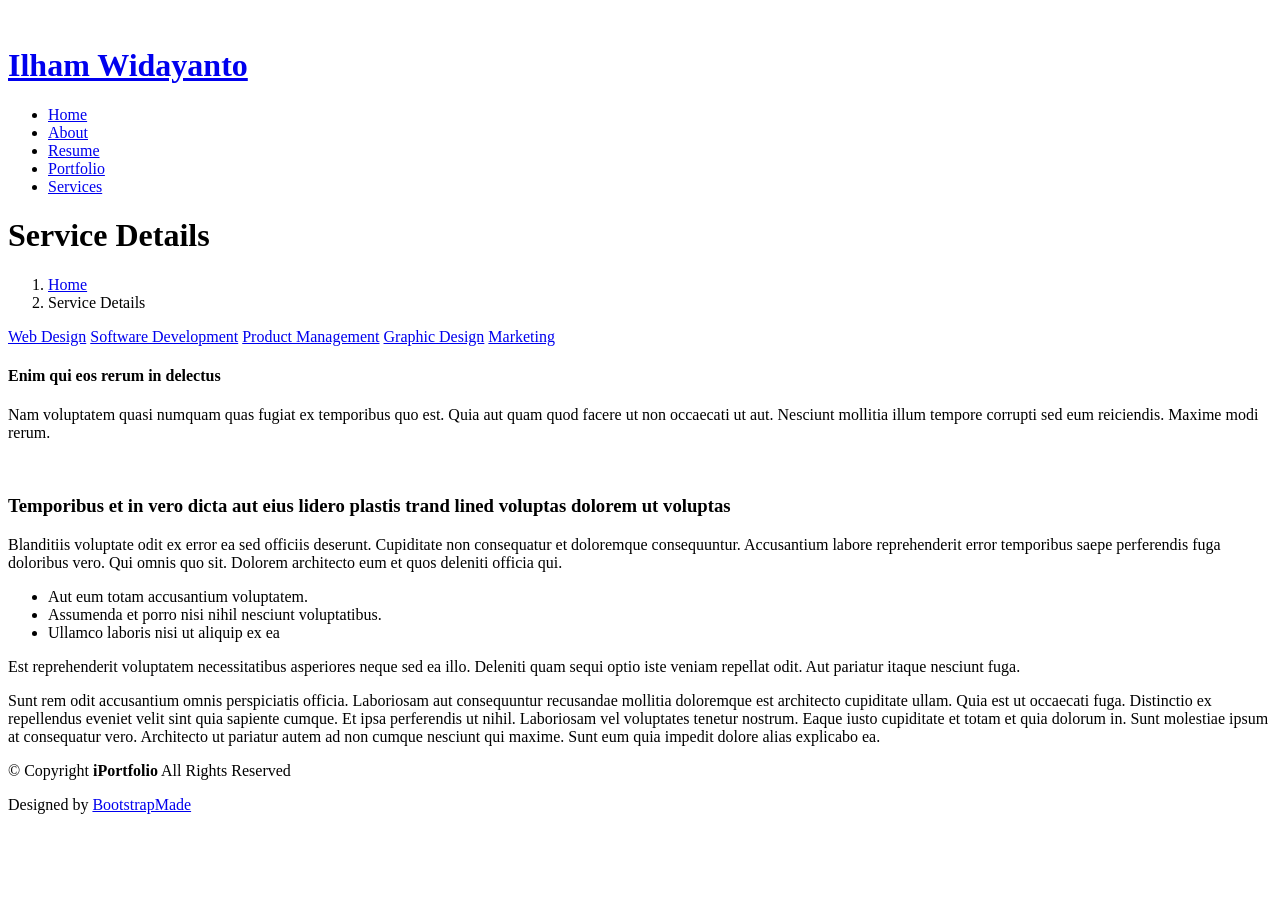
==== service-details.html @ ce8e2003 "Add files via upload" ====
<!DOCTYPE html>
<html lang="en">

<head>
  <meta charset="utf-8">
  <meta content="width=device-width, initial-scale=1.0" name="viewport">
  <title>Service Details - iPortfolio Bootstrap Template</title>
  <meta content="" name="description">
  <meta content="" name="keywords">

  <!-- Favicons -->
  <link href="assets/img/favicon.png" rel="icon">
  <link href="assets/img/apple-touch-icon.png" rel="apple-touch-icon">

  <!-- Fonts -->
  <link href="https://fonts.googleapis.com" rel="preconnect">
  <link href="https://fonts.gstatic.com" rel="preconnect" crossorigin>
  <link href="https://fonts.googleapis.com/css2?family=Roboto:ital,wght@0,100;0,300;0,400;0,500;0,700;0,900;1,100;1,300;1,400;1,500;1,700;1,900&family=Poppins:ital,wght@0,100;0,200;0,300;0,400;0,500;0,600;0,700;0,800;0,900;1,100;1,200;1,300;1,400;1,500;1,600;1,700;1,800;1,900&family=Raleway:ital,wght@0,100;0,200;0,300;0,400;0,500;0,600;0,700;0,800;0,900;1,100;1,200;1,300;1,400;1,500;1,600;1,700;1,800;1,900&display=swap" rel="stylesheet">

  <!-- Vendor CSS Files -->
  <link href="assets/vendor/bootstrap/css/bootstrap.min.css" rel="stylesheet">
  <link href="assets/vendor/bootstrap-icons/bootstrap-icons.css" rel="stylesheet">
  <link href="assets/vendor/aos/aos.css" rel="stylesheet">
  <link href="assets/vendor/glightbox/css/glightbox.min.css" rel="stylesheet">
  <link href="assets/vendor/swiper/swiper-bundle.min.css" rel="stylesheet">

  <!-- Main CSS File -->
  <link href="assets/css/main.css" rel="stylesheet">

  <!-- =======================================================
  * Template Name: iPortfolio
  * Template URL: https://bootstrapmade.com/iportfolio-bootstrap-portfolio-websites-template/
  * Updated: Jun 29 2024 with Bootstrap v5.3.3
  * Author: BootstrapMade.com
  * License: https://bootstrapmade.com/license/
  ======================================================== -->
</head>

<body class="service-details-page">

  <header id="header" class="header dark-background d-flex flex-column">
    <i class="header-toggle d-xl-none bi bi-list"></i>

    <div class="profile-img">
      <img src="assets/img/my-profile-img1.jpg" alt="" class="img-fluid rounded-circle">
    </div>

    <a href="index.html" class="logo d-flex align-items-center justify-content-center">
      <!-- Uncomment the line below if you also wish to use an image logo -->
      <!-- <img src="assets/img/logo.png" alt=""> -->
      <h1 class="sitename">Ilham Widayanto</h1>
    </a>

    <div class="social-links text-center">
      <a href="https://www.instagram.com/ilhamwdyt" class="instagram"><i class="bi bi-instagram"></i></a>
      <a href="https://www.linkedin.com/in/ilham-widayanto-861494320/" class="linkedin"><i class="bi bi-linkedin"></i></a>
    </div>

    <nav id="navmenu" class="navmenu">
      <ul>
        <li><a href="#hero"><i class="bi bi-house navicon"></i>Home</a></li>
        <li><a href="#about"><i class="bi bi-person navicon"></i> About</a></li>
        <li><a href="#resume"><i class="bi bi-file-earmark-text navicon"></i> Resume</a></li>
        <li><a href="#portfolio"><i class="bi bi-images navicon"></i> Portfolio</a></li>
        <li><a href="#services"><i class="bi bi-hdd-stack navicon"></i> Services</a></li>
      </ul>
    </nav>

  </header>

  <main class="main">

    <!-- Page Title -->
    <div class="page-title dark-background">
      <div class="container d-lg-flex justify-content-between align-items-center">
        <h1 class="mb-2 mb-lg-0">Service Details</h1>
        <nav class="breadcrumbs">
          <ol>
            <li><a href="index.html">Home</a></li>
            <li class="current">Service Details</li>
          </ol>
        </nav>
      </div>
    </div><!-- End Page Title -->

    <!-- Service Details Section -->
    <section id="service-details" class="service-details section">

      <div class="container">

        <div class="row gy-4">

          <div class="col-lg-4" data-aos="fade-up" data-aos-delay="100">
            <div class="services-list">
              <a href="#" class="active">Web Design</a>
              <a href="#">Software Development</a>
              <a href="#">Product Management</a>
              <a href="#">Graphic Design</a>
              <a href="#">Marketing</a>
            </div>

            <h4>Enim qui eos rerum in delectus</h4>
            <p>Nam voluptatem quasi numquam quas fugiat ex temporibus quo est. Quia aut quam quod facere ut non occaecati ut aut. Nesciunt mollitia illum tempore corrupti sed eum reiciendis. Maxime modi rerum.</p>
          </div>

          <div class="col-lg-8" data-aos="fade-up" data-aos-delay="200">
            <img src="assets/img/services.jpg" alt="" class="img-fluid services-img">
            <h3>Temporibus et in vero dicta aut eius lidero plastis trand lined voluptas dolorem ut voluptas</h3>
            <p>
              Blanditiis voluptate odit ex error ea sed officiis deserunt. Cupiditate non consequatur et doloremque consequuntur. Accusantium labore reprehenderit error temporibus saepe perferendis fuga doloribus vero. Qui omnis quo sit. Dolorem architecto eum et quos deleniti officia qui.
            </p>
            <ul>
              <li><i class="bi bi-check-circle"></i> <span>Aut eum totam accusantium voluptatem.</span></li>
              <li><i class="bi bi-check-circle"></i> <span>Assumenda et porro nisi nihil nesciunt voluptatibus.</span></li>
              <li><i class="bi bi-check-circle"></i> <span>Ullamco laboris nisi ut aliquip ex ea</span></li>
            </ul>
            <p>
              Est reprehenderit voluptatem necessitatibus asperiores neque sed ea illo. Deleniti quam sequi optio iste veniam repellat odit. Aut pariatur itaque nesciunt fuga.
            </p>
            <p>
              Sunt rem odit accusantium omnis perspiciatis officia. Laboriosam aut consequuntur recusandae mollitia doloremque est architecto cupiditate ullam. Quia est ut occaecati fuga. Distinctio ex repellendus eveniet velit sint quia sapiente cumque. Et ipsa perferendis ut nihil. Laboriosam vel voluptates tenetur nostrum. Eaque iusto cupiditate et totam et quia dolorum in. Sunt molestiae ipsum at consequatur vero. Architecto ut pariatur autem ad non cumque nesciunt qui maxime. Sunt eum quia impedit dolore alias explicabo ea.
            </p>
          </div>

        </div>

      </div>

    </section><!-- /Service Details Section -->

  </main>

  <footer id="footer" class="footer position-relative light-background">

    <div class="container">
      <div class="copyright text-center ">
        <p>© <span>Copyright</span> <strong class="px-1 sitename">iPortfolio</strong> <span>All Rights Reserved</span></p>
      </div>
      <div class="credits">
        <!-- All the links in the footer should remain intact. -->
        <!-- You can delete the links only if you've purchased the pro version. -->
        <!-- Licensing information: https://bootstrapmade.com/license/ -->
        <!-- Purchase the pro version with working PHP/AJAX contact form: [buy-url] -->
        Designed by <a href="https://bootstrapmade.com/">BootstrapMade</a>
      </div>
    </div>

  </footer>

  <!-- Scroll Top -->
  <a href="#" id="scroll-top" class="scroll-top d-flex align-items-center justify-content-center"><i class="bi bi-arrow-up-short"></i></a>

  <!-- Preloader -->
  <div id="preloader"></div>

  <!-- Vendor JS Files -->
  <script src="assets/vendor/bootstrap/js/bootstrap.bundle.min.js"></script>
  <script src="assets/vendor/php-email-form/validate.js"></script>
  <script src="assets/vendor/aos/aos.js"></script>
  <script src="assets/vendor/typed.js/typed.umd.js"></script>
  <script src="assets/vendor/purecounter/purecounter_vanilla.js"></script>
  <script src="assets/vendor/waypoints/noframework.waypoints.js"></script>
  <script src="assets/vendor/glightbox/js/glightbox.min.js"></script>
  <script src="assets/vendor/imagesloaded/imagesloaded.pkgd.min.js"></script>
  <script src="assets/vendor/isotope-layout/isotope.pkgd.min.js"></script>
  <script src="assets/vendor/swiper/swiper-bundle.min.js"></script>

  <!-- Main JS File -->
  <script src="assets/js/main.js"></script>

</body>

</html>
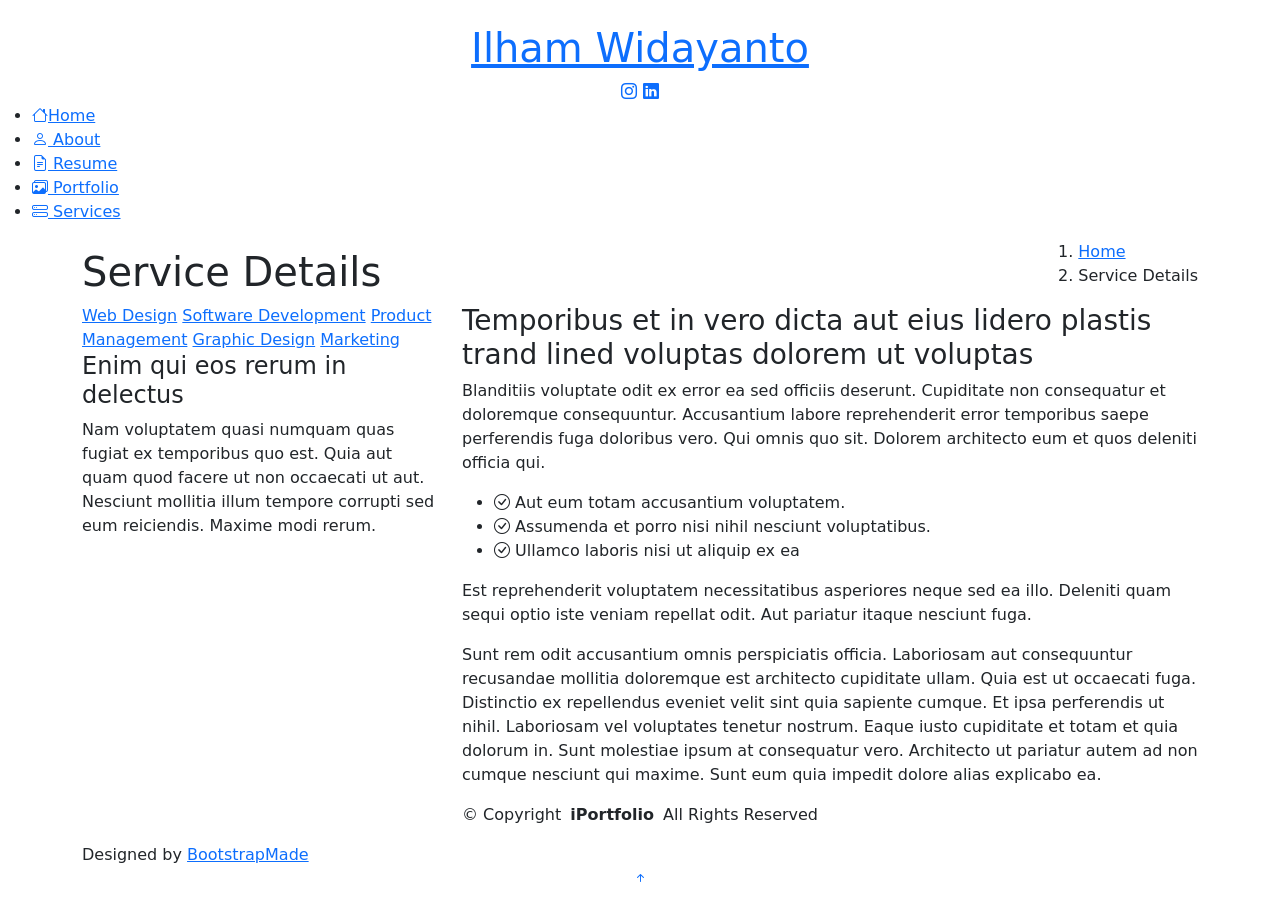
==== commit bb970466: "Update service-details.html" ====
--- a/service-details.html
+++ b/service-details.html
@@ -8,9 +8,6 @@
   <meta content="" name="description">
   <meta content="" name="keywords">
 
-  <!-- Favicons -->
-  <link href="assets/img/favicon.png" rel="icon">
-  <link href="assets/img/apple-touch-icon.png" rel="apple-touch-icon">
 
   <!-- Fonts -->
   <link href="https://fonts.googleapis.com" rel="preconnect">
@@ -18,14 +15,14 @@
   <link href="https://fonts.googleapis.com/css2?family=Roboto:ital,wght@0,100;0,300;0,400;0,500;0,700;0,900;1,100;1,300;1,400;1,500;1,700;1,900&family=Poppins:ital,wght@0,100;0,200;0,300;0,400;0,500;0,600;0,700;0,800;0,900;1,100;1,200;1,300;1,400;1,500;1,600;1,700;1,800;1,900&family=Raleway:ital,wght@0,100;0,200;0,300;0,400;0,500;0,600;0,700;0,800;0,900;1,100;1,200;1,300;1,400;1,500;1,600;1,700;1,800;1,900&display=swap" rel="stylesheet">
 
   <!-- Vendor CSS Files -->
-  <link href="assets/vendor/bootstrap/css/bootstrap.min.css" rel="stylesheet">
-  <link href="assets/vendor/bootstrap-icons/bootstrap-icons.css" rel="stylesheet">
-  <link href="assets/vendor/aos/aos.css" rel="stylesheet">
-  <link href="assets/vendor/glightbox/css/glightbox.min.css" rel="stylesheet">
-  <link href="assets/vendor/swiper/swiper-bundle.min.css" rel="stylesheet">
+  <link href="vendor/bootstrap/css/bootstrap.min.css" rel="stylesheet">
+  <link href="vendor/bootstrap-icons/bootstrap-icons.css" rel="stylesheet">
+  <link href="vendor/aos/aos.css" rel="stylesheet">
+  <link href="vendor/glightbox/css/glightbox.min.css" rel="stylesheet">
+  <link href="vendor/swiper/swiper-bundle.min.css" rel="stylesheet">
 
   <!-- Main CSS File -->
-  <link href="assets/css/main.css" rel="stylesheet">
+  <link href="css/main.css" rel="stylesheet">
 
   <!-- =======================================================
   * Template Name: iPortfolio
@@ -42,7 +39,7 @@
     <i class="header-toggle d-xl-none bi bi-list"></i>
 
     <div class="profile-img">
-      <img src="assets/img/my-profile-img1.jpg" alt="" class="img-fluid rounded-circle">
+      <img src="img/my-profile-img1.jpg" alt="" class="img-fluid rounded-circle">
     </div>
 
     <a href="index.html" class="logo d-flex align-items-center justify-content-center">
@@ -104,7 +101,6 @@
           </div>
 
           <div class="col-lg-8" data-aos="fade-up" data-aos-delay="200">
-            <img src="assets/img/services.jpg" alt="" class="img-fluid services-img">
             <h3>Temporibus et in vero dicta aut eius lidero plastis trand lined voluptas dolorem ut voluptas</h3>
             <p>
               Blanditiis voluptate odit ex error ea sed officiis deserunt. Cupiditate non consequatur et doloremque consequuntur. Accusantium labore reprehenderit error temporibus saepe perferendis fuga doloribus vero. Qui omnis quo sit. Dolorem architecto eum et quos deleniti officia qui.
@@ -154,20 +150,20 @@
   <div id="preloader"></div>
 
   <!-- Vendor JS Files -->
-  <script src="assets/vendor/bootstrap/js/bootstrap.bundle.min.js"></script>
-  <script src="assets/vendor/php-email-form/validate.js"></script>
-  <script src="assets/vendor/aos/aos.js"></script>
-  <script src="assets/vendor/typed.js/typed.umd.js"></script>
-  <script src="assets/vendor/purecounter/purecounter_vanilla.js"></script>
-  <script src="assets/vendor/waypoints/noframework.waypoints.js"></script>
-  <script src="assets/vendor/glightbox/js/glightbox.min.js"></script>
-  <script src="assets/vendor/imagesloaded/imagesloaded.pkgd.min.js"></script>
-  <script src="assets/vendor/isotope-layout/isotope.pkgd.min.js"></script>
-  <script src="assets/vendor/swiper/swiper-bundle.min.js"></script>
+  <script src="vendor/bootstrap/js/bootstrap.bundle.min.js"></script>
+  <script src="vendor/php-email-form/validate.js"></script>
+  <script src="vendor/aos/aos.js"></script>
+  <script src="vendor/typed.js/typed.umd.js"></script>
+  <script src="vendor/purecounter/purecounter_vanilla.js"></script>
+  <script src="vendor/waypoints/noframework.waypoints.js"></script>
+  <script src="vendor/glightbox/js/glightbox.min.js"></script>
+  <script src="vendor/imagesloaded/imagesloaded.pkgd.min.js"></script>
+  <script src="vendor/isotope-layout/isotope.pkgd.min.js"></script>
+  <script src="vendor/swiper/swiper-bundle.min.js"></script>
 
   <!-- Main JS File -->
-  <script src="assets/js/main.js"></script>
+  <script src="js/main.js"></script>
 
 </body>
 
-</html>+</html>
--- a/css/main.css
+++ b/css/main.css
@@ -0,0 +1,1275 @@
+/**
+* Template Name: iPortfolio
+* Template URL: https://bootstrapmade.com/iportfolio-bootstrap-portfolio-websites-template/
+* Updated: Jun 29 2024 with Bootstrap v5.3.3
+* Author: BootstrapMade.com
+* License: https://bootstrapmade.com/license/
+*/
+
+/*--------------------------------------------------------------
+# Font & Color Variables
+# Help: https://bootstrapmade.com/color-system/
+--------------------------------------------------------------*/
+/* Fonts */
+:root {
+  --default-font: "Roboto",  system-ui, -apple-system, "Segoe UI", Roboto, "Helvetica Neue", Arial, "Noto Sans", "Liberation Sans", sans-serif, "Apple Color Emoji", "Segoe UI Emoji", "Segoe UI Symbol", "Noto Color Emoji";
+  --heading-font: "Raleway",  sans-serif;
+  --nav-font: "Poppins",  sans-serif;
+}
+
+/* Global Colors - The following color variables are used throughout the website. Updating them here will change the color scheme of the entire website */
+:root { 
+  --background-color: #ffffff; /* Background color for the entire website, including individual sections */
+  --default-color: #272829; /* Default color used for the majority of the text content across the entire website */
+  --heading-color: #050d18; /* Color for headings, subheadings and title throughout the website */
+  --accent-color: #149ddd; /* Accent color that represents your brand on the website. It's used for buttons, links, and other elements that need to stand out */
+  --surface-color: #ffffff; /* The surface color is used as a background of boxed elements within sections, such as cards, icon boxes, or other elements that require a visual separation from the global background. */
+  --contrast-color: #ffffff; /* Contrast color for text, ensuring readability against backgrounds of accent, heading, or default colors. */
+}
+
+/* Nav Menu Colors - The following color variables are used specifically for the navigation menu. They are separate from the global colors to allow for more customization options */
+:root {
+  --nav-color: #a8a9b4;  /* The default color of the main navmenu links */
+  --nav-hover-color: #ffffff; /* Applied to main navmenu links when they are hovered over or active */
+  --nav-mobile-background-color: #040b14; /* Used as the background color for mobile navigation menu */
+  --nav-dropdown-background-color: #040b14; /* Used as the background color for dropdown items that appear when hovering over primary navigation items */
+  --nav-dropdown-color: #a8a9b4; /* Used for navigation links of the dropdown items in the navigation menu. */
+  --nav-dropdown-hover-color: #ffffff; /* Similar to --nav-hover-color, this color is applied to dropdown navigation links when they are hovered over. */
+}
+
+/* Color Presets - These classes override global colors when applied to any section or element, providing reuse of the sam color scheme. */
+
+.light-background {
+  --background-color: #f4fafd;
+  --surface-color: #ffffff;
+}
+
+.dark-background {
+  --background-color: #040b14;
+  --default-color: #ffffff;
+  --heading-color: #ffffff;
+  --surface-color: #151f2b;
+  --contrast-color: #ffffff;
+}
+
+/* Smooth scroll */
+:root {
+  scroll-behavior: smooth;
+}
+
+/*--------------------------------------------------------------
+# General Styling & Shared Classes
+--------------------------------------------------------------*/
+body {
+  color: var(--default-color);
+  background-color: var(--background-color);
+  font-family: var(--default-font);
+}
+
+a {
+  color: var(--accent-color);
+  text-decoration: none;
+  transition: 0.3s;
+}
+
+a:hover {
+  color: color-mix(in srgb, var(--accent-color), transparent 25%);
+  text-decoration: none;
+}
+
+h1,
+h2,
+h3,
+h4,
+h5,
+h6 {
+  color: var(--heading-color);
+  font-family: var(--heading-font);
+}
+
+/* PHP Email Form Messages
+------------------------------*/
+.php-email-form .error-message {
+  display: none;
+  background: #df1529;
+  color: #ffffff;
+  text-align: left;
+  padding: 15px;
+  margin-bottom: 24px;
+  font-weight: 600;
+}
+
+.php-email-form .sent-message {
+  display: none;
+  color: #ffffff;
+  background: #059652;
+  text-align: center;
+  padding: 15px;
+  margin-bottom: 24px;
+  font-weight: 600;
+}
+
+.php-email-form .loading {
+  display: none;
+  background: var(--surface-color);
+  text-align: center;
+  padding: 15px;
+  margin-bottom: 24px;
+}
+
+.php-email-form .loading:before {
+  content: "";
+  display: inline-block;
+  border-radius: 50%;
+  width: 24px;
+  height: 24px;
+  margin: 0 10px -6px 0;
+  border: 3px solid var(--accent-color);
+  border-top-color: var(--surface-color);
+  animation: php-email-form-loading 1s linear infinite;
+}
+
+@keyframes php-email-form-loading {
+  0% {
+    transform: rotate(0deg);
+  }
+
+  100% {
+    transform: rotate(360deg);
+  }
+}
+
+/*--------------------------------------------------------------
+# Global Header
+--------------------------------------------------------------*/
+.header {
+  color: var(--default-color);
+  background-color: var(--background-color);
+  position: fixed;
+  top: 0;
+  left: 0;
+  bottom: 0;
+  padding: 0 15px;
+  width: 300px;
+  transition: all ease-in-out 0.3s;
+  overflow-y: auto;
+  z-index: 997;
+  border-right: 1px solid color-mix(in srgb, var(--default-color), transparent 90%);
+}
+
+.header .profile-img img {
+  margin: 15px auto;
+  display: block;
+  width: 120px;
+  border: 8px solid color-mix(in srgb, var(--default-color), transparent 85%);
+}
+
+.header .logo {
+  line-height: 1;
+  margin-bottom: 15px;
+}
+
+.header .logo img {
+  max-height: 32px;
+  margin-right: 8px;
+}
+
+.header .logo h1 {
+  font-size: 24px;
+  margin: 0;
+  font-weight: 700;
+  color: var(--heading-color);
+}
+
+.header .social-links {
+  margin: 0 0 20px 0;
+}
+
+.header .social-links a {
+  font-size: 16px;
+  display: inline-flex;
+  align-items: center;
+  justify-content: center;
+  background: color-mix(in srgb, var(--default-color), transparent 90%);
+  color: var(--default-color);
+  margin: 0 2px;
+  border-radius: 50%;
+  text-align: center;
+  width: 40px;
+  height: 40px;
+  transition: 0.3s;
+}
+
+.header .social-links a:hover {
+  color: var(--contrast-color);
+  background: var(--accent-color);
+}
+
+@media (min-width: 1200px) {
+
+  .header~main,
+  .header~#footer {
+    margin-left: 300px;
+  }
+}
+
+@media (max-width: 1199px) {
+  .header {
+    left: -100%;
+  }
+}
+
+.header.header-show {
+  left: 0;
+}
+
+.header .header-toggle {
+  color: var(--contrast-color);
+  background-color: var(--accent-color);
+  font-size: 22px;
+  display: flex;
+  align-items: center;
+  justify-content: center;
+  width: 40px;
+  height: 40px;
+  border-radius: 50%;
+  cursor: pointer;
+  position: fixed;
+  top: 15px;
+  right: 15px;
+  z-index: 9999;
+  transition: background-color 0.3s;
+}
+
+.header .header-toggle:hover {
+  color: var(--contrast-color);
+  background-color: color-mix(in srgb, var(--accent-color) 90%, white 15%);
+}
+
+/*--------------------------------------------------------------
+# Navigation Menu
+--------------------------------------------------------------*/
+.mobile-nav-toggle {
+  display: none;
+}
+
+.navmenu {
+  padding: 0;
+  z-index: 9997;
+}
+
+.navmenu ul {
+  list-style: none;
+  padding: 0 0 20px 0;
+  margin: 0;
+}
+
+.navmenu a,
+.navmenu a:focus {
+  color: var(--nav-color);
+  padding: 15px 10px;
+  font-family: var(--nav-font);
+  font-size: 16px;
+  font-weight: 400;
+  display: flex;
+  align-items: center;
+  white-space: nowrap;
+  transition: 0.3s;
+  width: 100%;
+}
+
+.navmenu a .navicon,
+.navmenu a:focus .navicon {
+  font-size: 20px;
+  margin-right: 10px;
+}
+
+.navmenu a .toggle-dropdown,
+.navmenu a:focus .toggle-dropdown {
+  font-size: 12px;
+  line-height: 0;
+  margin-left: auto;
+  width: 30px;
+  height: 30px;
+  display: flex;
+  align-items: center;
+  justify-content: center;
+  border-radius: 50%;
+  transition: 0.3s;
+  flex-shrink: 0;
+  background-color: color-mix(in srgb, var(--accent-color), transparent 90%);
+}
+
+.navmenu a .toggle-dropdown:hover,
+.navmenu a:focus .toggle-dropdown:hover {
+  background-color: var(--accent-color);
+  color: var(--contrast-color);
+}
+
+.navmenu a:hover,
+.navmenu .active,
+.navmenu .active:focus {
+  color: var(--nav-hover-color);
+}
+
+.navmenu a:hover .navicon,
+.navmenu .active .navicon,
+.navmenu .active:focus .navicon {
+  color: var(--accent-color);
+}
+
+.navmenu .active .toggle-dropdown,
+.navmenu .active:focus .toggle-dropdown {
+  background-color: var(--accent-color);
+  color: var(--contrast-color);
+  transform: rotate(180deg);
+}
+
+.navmenu .dropdown {
+  display: block;
+}
+
+.navmenu .dropdown a,
+.navmenu .dropdown a:focus {
+  color: --nav-dropdown-color;
+}
+
+.navmenu .dropdown a:hover,
+.navmenu .dropdown .active,
+.navmenu .dropdown .active:focus {
+  color: var(--nav-dropdown-hover-color);
+}
+
+.navmenu .dropdown ul {
+  position: static;
+  display: none;
+  z-index: 99;
+  padding: 5px 10px;
+  margin: 5px 10px;
+  background-color: var(--nav-dropdown-background-color);
+  border: 1px solid color-mix(in srgb, var(--default-color), transparent 90%);
+  box-shadow: none;
+  transition: all 0.5s ease-in-out;
+}
+
+.navmenu .dropdown ul ul {
+  background-color: rgba(33, 37, 41, 0.1);
+}
+
+.navmenu .dropdown>.dropdown-active {
+  display: block;
+  background-color: rgba(33, 37, 41, 0.03);
+}
+
+/*--------------------------------------------------------------
+# Global Footer
+--------------------------------------------------------------*/
+.footer {
+  color: var(--default-color);
+  background-color: var(--background-color);
+  font-size: 14px;
+  padding: 40px 0;
+  position: relative;
+  border-top: 1px solid color-mix(in srgb, var(--default-color), transparent 90%);
+}
+
+.footer .copyright p {
+  margin-bottom: 0;
+}
+
+.footer .credits {
+  margin-top: 4px;
+  font-size: 13px;
+  text-align: center;
+}
+
+/*--------------------------------------------------------------
+# Preloader
+--------------------------------------------------------------*/
+#preloader {
+  position: fixed;
+  inset: 0;
+  z-index: 999999;
+  overflow: hidden;
+  background: var(--background-color);
+  transition: all 0.6s ease-out;
+}
+
+#preloader:before {
+  content: "";
+  position: fixed;
+  top: calc(50% - 30px);
+  left: calc(50% - 30px);
+  border: 6px solid #ffffff;
+  border-color: var(--accent-color) transparent var(--accent-color) transparent;
+  border-radius: 50%;
+  width: 60px;
+  height: 60px;
+  animation: animate-preloader 1.5s linear infinite;
+}
+
+@keyframes animate-preloader {
+  0% {
+    transform: rotate(0deg);
+  }
+
+  100% {
+    transform: rotate(360deg);
+  }
+}
+
+/*--------------------------------------------------------------
+# Scroll Top Button
+--------------------------------------------------------------*/
+.scroll-top {
+  position: fixed;
+  visibility: hidden;
+  opacity: 0;
+  right: 15px;
+  bottom: -15px;
+  z-index: 99999;
+  background-color: var(--accent-color);
+  width: 44px;
+  height: 44px;
+  border-radius: 50px;
+  transition: all 0.4s;
+}
+
+.scroll-top i {
+  font-size: 24px;
+  color: var(--contrast-color);
+  line-height: 0;
+}
+
+.scroll-top:hover {
+  background-color: color-mix(in srgb, var(--accent-color), transparent 20%);
+  color: var(--contrast-color);
+}
+
+.scroll-top.active {
+  visibility: visible;
+  opacity: 1;
+  bottom: 15px;
+}
+
+/*--------------------------------------------------------------
+# Disable aos animation delay on mobile devices
+--------------------------------------------------------------*/
+@media screen and (max-width: 768px) {
+  [data-aos-delay] {
+    transition-delay: 0 !important;
+  }
+}
+
+/*--------------------------------------------------------------
+# Global Page Titles & Breadcrumbs
+--------------------------------------------------------------*/
+.page-title {
+  color: var(--default-color);
+  background-color: var(--background-color);
+  padding: 25px 0;
+  position: relative;
+}
+
+.page-title h1 {
+  font-size: 24px;
+  font-weight: 700;
+}
+
+.page-title .breadcrumbs ol {
+  display: flex;
+  flex-wrap: wrap;
+  list-style: none;
+  padding: 0;
+  margin: 0;
+  font-size: 14px;
+  font-weight: 400;
+}
+
+.page-title .breadcrumbs ol li+li {
+  padding-left: 10px;
+}
+
+.page-title .breadcrumbs ol li+li::before {
+  content: "/";
+  display: inline-block;
+  padding-right: 10px;
+  color: color-mix(in srgb, var(--default-color), transparent 70%);
+}
+
+/*--------------------------------------------------------------
+# Global Sections
+--------------------------------------------------------------*/
+section,
+.section {
+  color: var(--default-color);
+  background-color: var(--background-color);
+  padding: 60px 0;
+  overflow: clip;
+}
+
+/*--------------------------------------------------------------
+# Global Section Titles
+--------------------------------------------------------------*/
+.section-title {
+  padding-bottom: 60px;
+  position: relative;
+}
+
+.section-title h2 {
+  font-size: 32px;
+  font-weight: 700;
+  margin-bottom: 20px;
+  padding-bottom: 20px;
+  position: relative;
+}
+
+.section-title h2:after {
+  content: "";
+  position: absolute;
+  display: block;
+  width: 50px;
+  height: 3px;
+  background: var(--accent-color);
+  left: 0;
+  bottom: 0;
+}
+
+.section-title p {
+  margin-bottom: 0;
+}
+
+/*--------------------------------------------------------------
+# Hero Section
+--------------------------------------------------------------*/
+.hero {
+  width: 100%;
+  min-height: 100vh;
+  position: relative;
+  padding: 80px 0;
+  display: flex;
+  align-items: center;
+  justify-content: center;
+}
+
+.hero img {
+  position: absolute;
+  inset: 0;
+  display: block;
+  width: 100%;
+  height: 100%;
+  object-fit: cover;
+  z-index: 1;
+}
+
+.hero:before {
+  content: "";
+  background: color-mix(in srgb, var(--background-color), transparent 70%);
+  position: absolute;
+  inset: 0;
+  z-index: 2;
+}
+
+.hero .container {
+  position: relative;
+  z-index: 3;
+}
+
+.hero h2 {
+  margin: 0;
+  font-size: 64px;
+  font-weight: 700;
+}
+
+.hero p {
+  margin: 5px 0 0 0;
+  font-size: 26px;
+}
+
+.hero p span {
+  letter-spacing: 1px;
+  border-bottom: 2px solid var(--accent-color);
+}
+
+.hero .social-links {
+  margin-top: 25px;
+}
+
+.hero .social-links a {
+  font-size: 24px;
+  display: inline-block;
+  color: color-mix(in srgb, var(--default-color), transparent 50%);
+  line-height: 1;
+  margin-right: 20px;
+  transition: 0.3s;
+}
+
+.hero .social-links a:hover {
+  color: var(--accent-color);
+}
+
+@media (max-width: 768px) {
+  .hero h2 {
+    font-size: 32px;
+  }
+
+  .hero p {
+    font-size: 20px;
+  }
+}
+
+/*--------------------------------------------------------------
+# About Section
+--------------------------------------------------------------*/
+.about .content h2 {
+  font-weight: 700;
+  font-size: 24px;
+}
+
+.about .content ul {
+  list-style: none;
+  padding: 0;
+}
+
+.about .content ul li {
+  margin-bottom: 20px;
+  display: flex;
+  align-items: center;
+}
+
+.about .content ul strong {
+  margin-right: 10px;
+}
+
+.about .content ul i {
+  font-size: 16px;
+  margin-right: 5px;
+  color: var(--accent-color);
+  line-height: 0;
+}
+
+/*--------------------------------------------------------------
+# Stats Section
+--------------------------------------------------------------*/
+.stats .stats-item {
+  padding: 30px;
+  width: 100%;
+}
+
+.stats .stats-item i {
+  color: var(--accent-color);
+  display: block;
+  font-size: 44px;
+  float: left;
+  line-height: 0;
+}
+
+.stats .stats-item .purecounter {
+  color: var(--heading-color);
+  font-size: 48px;
+  line-height: 40px;
+  display: block;
+  font-weight: 700;
+  margin-left: 60px;
+}
+
+.stats .stats-item p {
+  color: color-mix(in srgb, var(--default-color), transparent 40%);
+  padding: 15px 0 0 0;
+  margin: 0 0 0 60px;
+  font-family: var(--heading-font);
+  font-size: 14px;
+}
+
+/*--------------------------------------------------------------
+# Skills Section
+--------------------------------------------------------------*/
+.skills .progress {
+  height: 60px;
+  display: block;
+  background: none;
+  border-radius: 0;
+}
+
+.skills .progress .skill {
+  color: var(--heading-color);
+  padding: 0;
+  margin: 0 0 6px 0;
+  text-transform: uppercase;
+  display: block;
+  font-weight: 600;
+  font-family: var(--heading-font);
+}
+
+.skills .progress .skill .val {
+  float: right;
+  font-style: normal;
+}
+
+.skills .progress-bar-wrap {
+  background: color-mix(in srgb, var(--default-color), transparent 90%);
+  height: 10px;
+}
+
+.skills .progress-bar {
+  width: 1px;
+  height: 10px;
+  transition: 0.9s;
+  background-color: var(--accent-color);
+}
+
+/*--------------------------------------------------------------
+# Resume Section
+--------------------------------------------------------------*/
+.resume .resume-title {
+  color: var(--heading-color);
+  font-size: 26px;
+  font-weight: 700;
+  margin-top: 20px;
+  margin-bottom: 20px;
+}
+
+.resume .resume-item {
+  padding: 0 0 20px 20px;
+  margin-top: -2px;
+  border-left: 2px solid var(--accent-color);
+  position: relative;
+}
+
+.resume .resume-item h4 {
+  line-height: 18px;
+  font-size: 18px;
+  font-weight: 600;
+  text-transform: uppercase;
+  color: color-mix(in srgb, var(--default-color), transparent 20%);
+  margin-bottom: 10px;
+}
+
+.resume .resume-item h5 {
+  font-size: 16px;
+  padding: 5px 15px;
+  display: inline-block;
+  font-weight: 600;
+  margin-bottom: 10px;
+}
+
+.resume .resume-item ul {
+  padding-left: 20px;
+}
+
+.resume .resume-item ul li {
+  padding-bottom: 10px;
+}
+
+.resume .resume-item:last-child {
+  padding-bottom: 0;
+}
+
+.resume .resume-item::before {
+  content: "";
+  position: absolute;
+  width: 16px;
+  height: 16px;
+  border-radius: 50px;
+  left: -9px;
+  top: 0;
+  background: var(--background-color);
+  border: 2px solid var(--accent-color);
+}
+
+/*--------------------------------------------------------------
+# Portfolio Section
+--------------------------------------------------------------*/
+.portfolio .portfolio-filters {
+  padding: 0;
+  margin: 0 auto 20px auto;
+  list-style: none;
+  text-align: center;
+}
+
+.portfolio .portfolio-filters li {
+  cursor: pointer;
+  display: inline-block;
+  padding: 0;
+  font-size: 14px;
+  font-weight: 400;
+  margin: 0 10px;
+  line-height: 1;
+  text-transform: uppercase;
+  margin-bottom: 10px;
+  transition: all 0.3s ease-in-out;
+}
+
+.portfolio .portfolio-filters li:hover,
+.portfolio .portfolio-filters li.filter-active {
+  color: var(--accent-color);
+}
+
+.portfolio .portfolio-filters li:first-child {
+  margin-left: 0;
+}
+
+.portfolio .portfolio-filters li:last-child {
+  margin-right: 0;
+}
+
+@media (max-width: 575px) {
+  .portfolio .portfolio-filters li {
+    font-size: 14px;
+    margin: 0 5px;
+  }
+}
+
+.portfolio .portfolio-content {
+  position: relative;
+  overflow: hidden;
+}
+
+.portfolio .portfolio-content img {
+  transition: 0.3s;
+}
+
+.portfolio .portfolio-content .portfolio-info {
+  opacity: 0;
+  position: absolute;
+  inset: 0;
+  z-index: 3;
+  transition: all ease-in-out 0.3s;
+  background: rgba(0, 0, 0, 0.6);
+  padding: 15px;
+}
+
+.portfolio .portfolio-content .portfolio-info h4 {
+  font-size: 14px;
+  padding: 5px 10px;
+  font-weight: 400;
+  color: #ffffff;
+  display: inline-block;
+  background-color: var(--accent-color);
+}
+
+.portfolio .portfolio-content .portfolio-info p {
+  position: absolute;
+  bottom: 10px;
+  text-align: center;
+  display: inline-block;
+  left: 0;
+  right: 0;
+  font-size: 16px;
+  font-weight: 600;
+  color: rgba(255, 255, 255, 0.8);
+}
+
+.portfolio .portfolio-content .portfolio-info .preview-link,
+.portfolio .portfolio-content .portfolio-info .details-link {
+  position: absolute;
+  left: calc(50% - 40px);
+  font-size: 26px;
+  top: calc(50% - 14px);
+  color: #fff;
+  transition: 0.3s;
+  line-height: 1.2;
+}
+
+.portfolio .portfolio-content .portfolio-info .preview-link:hover,
+.portfolio .portfolio-content .portfolio-info .details-link:hover {
+  color: var(--accent-color);
+}
+
+.portfolio .portfolio-content .portfolio-info .details-link {
+  left: 50%;
+  font-size: 34px;
+  line-height: 0;
+}
+
+.portfolio .portfolio-content:hover .portfolio-info {
+  opacity: 1;
+}
+
+.portfolio .portfolio-content:hover img {
+  transform: scale(1.1);
+}
+
+/*--------------------------------------------------------------
+# Services Section
+--------------------------------------------------------------*/
+.services .service-item {
+  position: relative;
+}
+
+.services .service-item .icon {
+  background: var(--accent-color);
+  display: flex;
+  align-items: center;
+  justify-content: center;
+  width: 54px;
+  height: 54px;
+  border-radius: 50%;
+  transition: 0.5s;
+  border: 1px solid var(--accent-color);
+  margin-right: 20px;
+}
+
+.services .service-item .icon i {
+  color: var(--contrast-color);
+  font-size: 24px;
+  line-height: 0;
+}
+
+.services .service-item:hover .icon {
+  background: var(--surface-color);
+}
+
+.services .service-item:hover .icon i {
+  color: var(--accent-color);
+}
+
+.services .service-item .title {
+  font-weight: 700;
+  margin-bottom: 15px;
+  font-size: 18px;
+}
+
+.services .service-item .title a {
+  color: var(--heading-color);
+}
+
+.services .service-item .title a:hover {
+  color: var(--accent-color);
+}
+
+.services .service-item .description {
+  line-height: 24px;
+  font-size: 14px;
+}
+
+/*--------------------------------------------------------------
+# Testimonials Section
+--------------------------------------------------------------*/
+.testimonials .testimonials-carousel,
+.testimonials .testimonials-slider {
+  overflow: hidden;
+}
+
+.testimonials .testimonial-item {
+  box-sizing: content-box;
+  text-align: center;
+  min-height: 320px;
+}
+
+.testimonials .testimonial-item .testimonial-img {
+  width: 90px;
+  border-radius: 50%;
+  margin: 0 auto;
+}
+
+.testimonials .testimonial-item h3 {
+  font-size: 18px;
+  font-weight: bold;
+  margin: 10px 0 5px 0;
+}
+
+.testimonials .testimonial-item h4 {
+  font-size: 14px;
+  color: color-mix(in srgb, var(--default-color), transparent 20%);
+  margin: 0;
+}
+
+.testimonials .testimonial-item .quote-icon-left,
+.testimonials .testimonial-item .quote-icon-right {
+  color: color-mix(in srgb, var(--accent-color), transparent 40%);
+  font-size: 26px;
+  line-height: 0;
+}
+
+.testimonials .testimonial-item .quote-icon-left {
+  display: inline-block;
+  left: -5px;
+  position: relative;
+}
+
+.testimonials .testimonial-item .quote-icon-right {
+  display: inline-block;
+  right: -5px;
+  position: relative;
+  top: 10px;
+  transform: scale(-1, -1);
+}
+
+.testimonials .testimonial-item p {
+  font-style: italic;
+  margin: 0 15px 15px 15px;
+  padding: 20px;
+  background-color: var(--surface-color);
+  position: relative;
+  margin-bottom: 35px;
+  border-radius: 6px;
+  box-shadow: 0px 2px 15px rgba(0, 0, 0, 0.1);
+}
+
+.testimonials .testimonial-item p::after {
+  content: "";
+  width: 0;
+  height: 0;
+  border-top: 20px solid var(--surface-color);
+  border-right: 20px solid transparent;
+  border-left: 20px solid transparent;
+  position: absolute;
+  bottom: -20px;
+  left: calc(50% - 20px);
+}
+
+.testimonials .swiper-wrapper {
+  height: auto;
+}
+
+.testimonials .swiper-pagination {
+  margin-top: 40px;
+  position: relative;
+}
+
+.testimonials .swiper-pagination .swiper-pagination-bullet {
+  width: 12px;
+  height: 12px;
+  background-color: var(--background-color);
+  opacity: 1;
+  border: 1px solid var(--accent-color);
+}
+
+.testimonials .swiper-pagination .swiper-pagination-bullet-active {
+  background-color: var(--accent-color);
+}
+
+/*--------------------------------------------------------------
+# Contact Section
+--------------------------------------------------------------*/
+.contact .info-wrap {
+  background-color: var(--surface-color);
+  box-shadow: 0px 0px 20px rgba(0, 0, 0, 0.1);
+  padding: 30px;
+}
+
+@media (max-width: 575px) {
+  .contact .info-wrap {
+    padding: 20px;
+  }
+}
+
+.contact .info-item {
+  margin-bottom: 40px;
+}
+
+.contact .info-item i {
+  font-size: 20px;
+  color: var(--accent-color);
+  background: color-mix(in srgb, var(--accent-color), transparent 92%);
+  width: 44px;
+  height: 44px;
+  display: flex;
+  justify-content: center;
+  align-items: center;
+  border-radius: 50px;
+  transition: all 0.3s ease-in-out;
+  margin-right: 15px;
+}
+
+.contact .info-item h3 {
+  padding: 0;
+  font-size: 18px;
+  font-weight: 700;
+  margin-bottom: 5px;
+}
+
+.contact .info-item p {
+  padding: 0;
+  margin-bottom: 0;
+  font-size: 14px;
+}
+
+.contact .info-item:hover i {
+  background: var(--accent-color);
+  color: var(--contrast-color);
+}
+
+.contact .php-email-form {
+  background-color: var(--surface-color);
+  height: 100%;
+  padding: 30px;
+  box-shadow: 0px 0px 20px rgba(0, 0, 0, 0.1);
+}
+
+@media (max-width: 575px) {
+  .contact .php-email-form {
+    padding: 20px;
+  }
+}
+
+.contact .php-email-form input[type=text],
+.contact .php-email-form input[type=email],
+.contact .php-email-form textarea {
+  font-size: 14px;
+  padding: 10px 15px;
+  box-shadow: none;
+  border-radius: 0;
+  color: var(--default-color);
+  background-color: var(--surface-color);
+  border-color: color-mix(in srgb, var(--default-color), transparent 80%);
+}
+
+.contact .php-email-form input[type=text]:focus,
+.contact .php-email-form input[type=email]:focus,
+.contact .php-email-form textarea:focus {
+  border-color: var(--accent-color);
+}
+
+.contact .php-email-form input[type=text]::placeholder,
+.contact .php-email-form input[type=email]::placeholder,
+.contact .php-email-form textarea::placeholder {
+  color: color-mix(in srgb, var(--default-color), transparent 70%);
+}
+
+.contact .php-email-form button[type=submit] {
+  color: var(--contrast-color);
+  background: var(--accent-color);
+  border: 0;
+  padding: 10px 30px;
+  transition: 0.4s;
+  border-radius: 50px;
+}
+
+.contact .php-email-form button[type=submit]:hover {
+  background: color-mix(in srgb, var(--accent-color), transparent 25%);
+}
+
+/*--------------------------------------------------------------
+# Portfolio Details Section
+--------------------------------------------------------------*/
+.portfolio-details .portfolio-details-slider img {
+  width: 100%;
+}
+
+.portfolio-details .portfolio-details-slider .swiper-pagination {
+  margin-top: 20px;
+  position: relative;
+}
+
+.portfolio-details .portfolio-details-slider .swiper-pagination .swiper-pagination-bullet {
+  width: 12px;
+  height: 12px;
+  background-color: color-mix(in srgb, var(--default-color), transparent 85%);
+  opacity: 1;
+}
+
+.portfolio-details .portfolio-details-slider .swiper-pagination .swiper-pagination-bullet-active {
+  background-color: var(--accent-color);
+}
+
+.portfolio-details .portfolio-info {
+  padding: 30px;
+  box-shadow: 0px 0 30px rgba(0, 0, 0, 0.1);
+}
+
+.portfolio-details .portfolio-info h3 {
+  font-size: 22px;
+  font-weight: 700;
+  margin-bottom: 20px;
+  padding-bottom: 20px;
+  border-bottom: 1px solid color-mix(in srgb, var(--default-color), transparent 85%);
+}
+
+.portfolio-details .portfolio-info ul {
+  list-style: none;
+  padding: 0;
+  font-size: 15px;
+}
+
+.portfolio-details .portfolio-info ul li+li {
+  margin-top: 10px;
+}
+
+.portfolio-details .portfolio-description {
+  padding-top: 30px;
+}
+
+.portfolio-details .portfolio-description h2 {
+  font-size: 26px;
+  font-weight: 700;
+  margin-bottom: 20px;
+}
+
+.portfolio-details .portfolio-description p {
+  padding: 0;
+  color: color-mix(in srgb, var(--default-color), transparent 30%);
+}
+
+/*--------------------------------------------------------------
+# Service Details Section
+--------------------------------------------------------------*/
+.service-details .services-list {
+  padding: 10px 30px;
+  border: 1px solid color-mix(in srgb, var(--default-color), transparent 90%);
+  margin-bottom: 20px;
+}
+
+.service-details .services-list a {
+  display: block;
+  line-height: 1;
+  padding: 8px 0 8px 15px;
+  border-left: 3px solid color-mix(in srgb, var(--default-color), transparent 70%);
+  margin: 20px 0;
+  color: color-mix(in srgb, var(--default-color), transparent 20%);
+  transition: 0.3s;
+}
+
+.service-details .services-list a.active {
+  color: var(--heading-color);
+  font-weight: 700;
+  border-color: var(--accent-color);
+}
+
+.service-details .services-list a:hover {
+  border-color: var(--accent-color);
+}
+
+.service-details .services-img {
+  margin-bottom: 20px;
+}
+
+.service-details h3 {
+  font-size: 26px;
+  font-weight: 700;
+}
+
+.service-details h4 {
+  font-size: 20px;
+  font-weight: 700;
+}
+
+.service-details p {
+  font-size: 15px;
+}
+
+.service-details ul {
+  list-style: none;
+  padding: 0;
+  font-size: 15px;
+}
+
+.service-details ul li {
+  padding: 5px 0;
+  display: flex;
+  align-items: center;
+}
+
+.service-details ul i {
+  font-size: 20px;
+  margin-right: 8px;
+  color: var(--accent-color);
+}
+
+/*--------------------------------------------------------------
+# Starter Section Section
+--------------------------------------------------------------*/
+.starter-section {
+  /* Add your styles here */
+}
